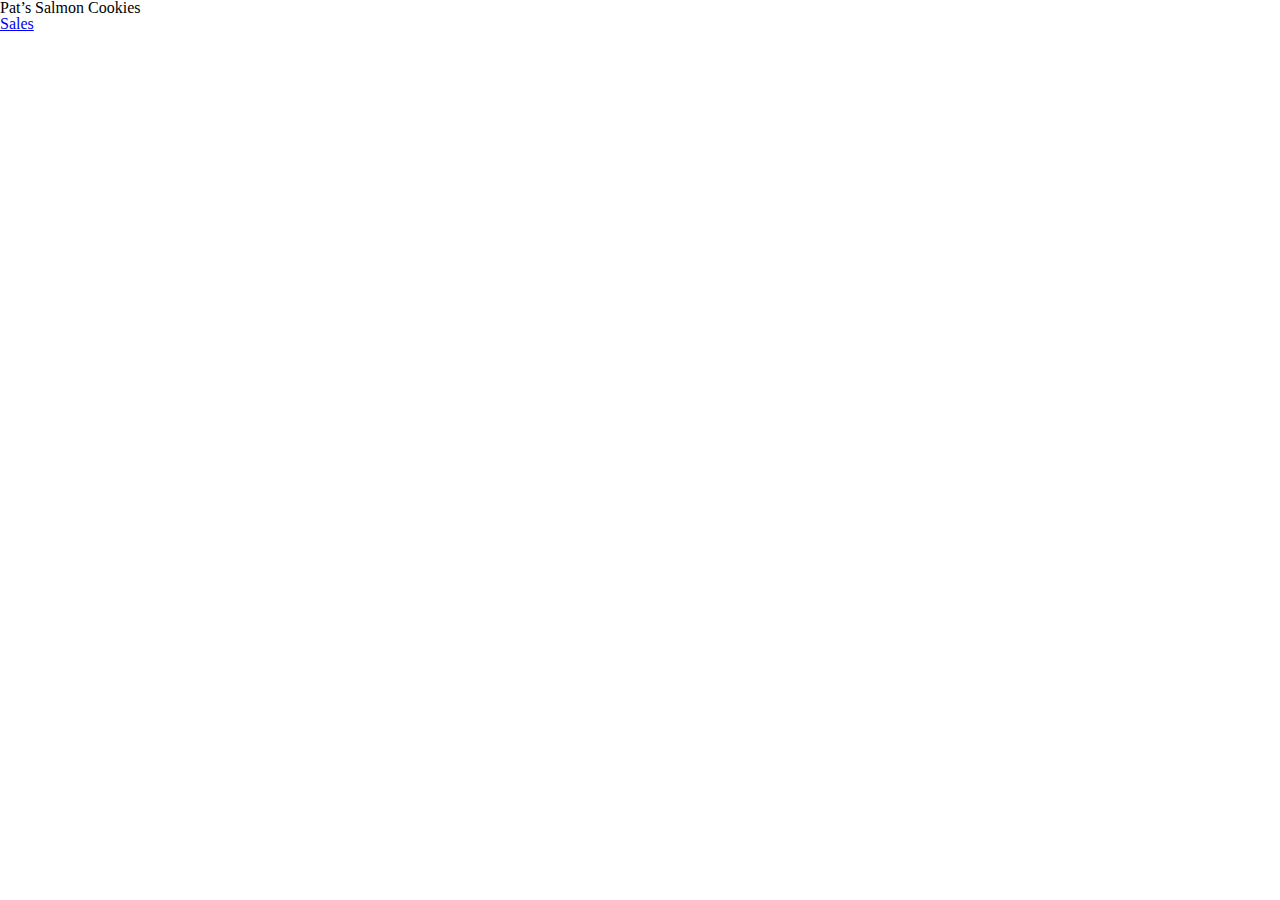
==== index.html @ 95502895 "lab 6" ====
<!DOCTYPE html>
<html lang="en">

<head>
    <meta charset="UTF-8">
    <meta http-equiv="X-UA-Compatible" content="IE=edge">
    <meta name="viewport" content="width=device-width, initial-scale=1.0">
    <link rel="stylesheet" href="css/reset.css">
    <link rel="stylesheet" href="css/style.css">
    <title>Pat’s Salmon Cookies </title>
</head>

<body>
    <header>
        <h2> Pat’s Salmon Cookies </h2>
       
      
    </header>
    
    <main>
        
    </main>
    <a href="sales.html">Sales</a>

</body>

</html>
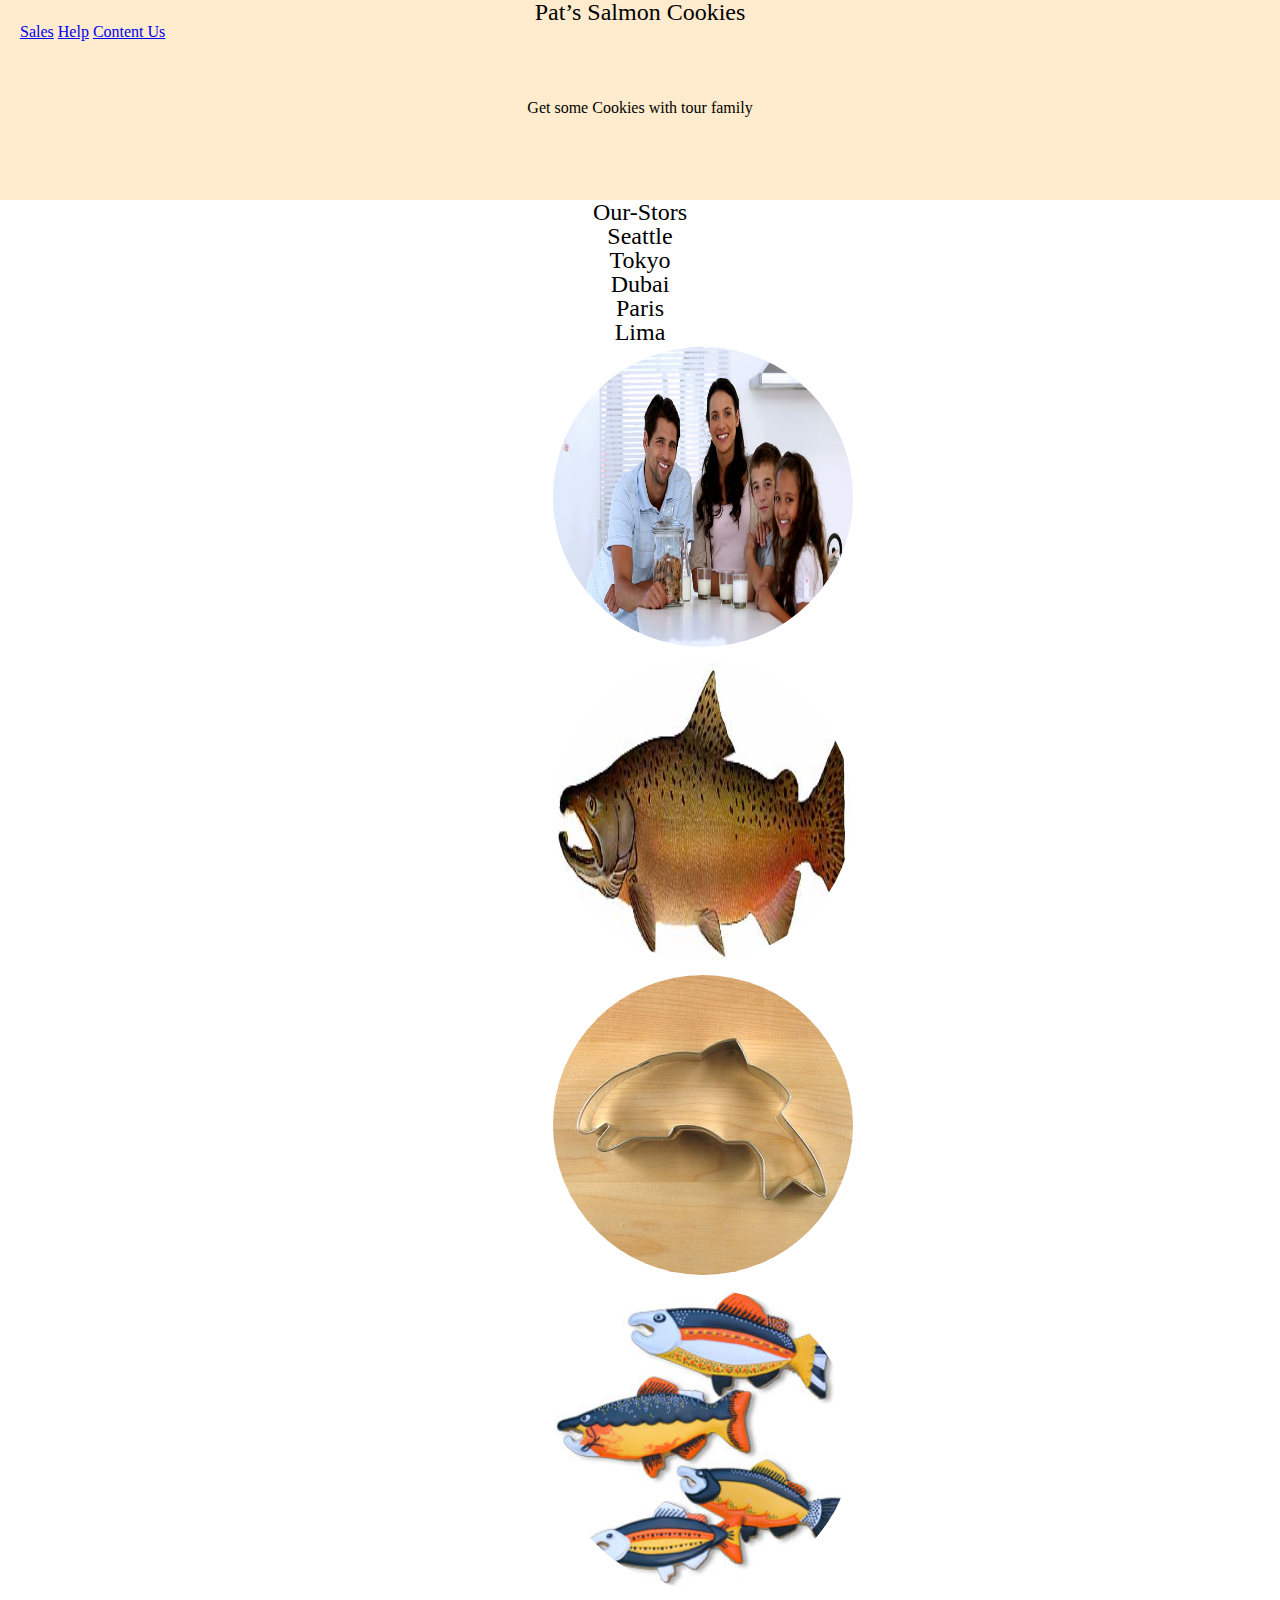
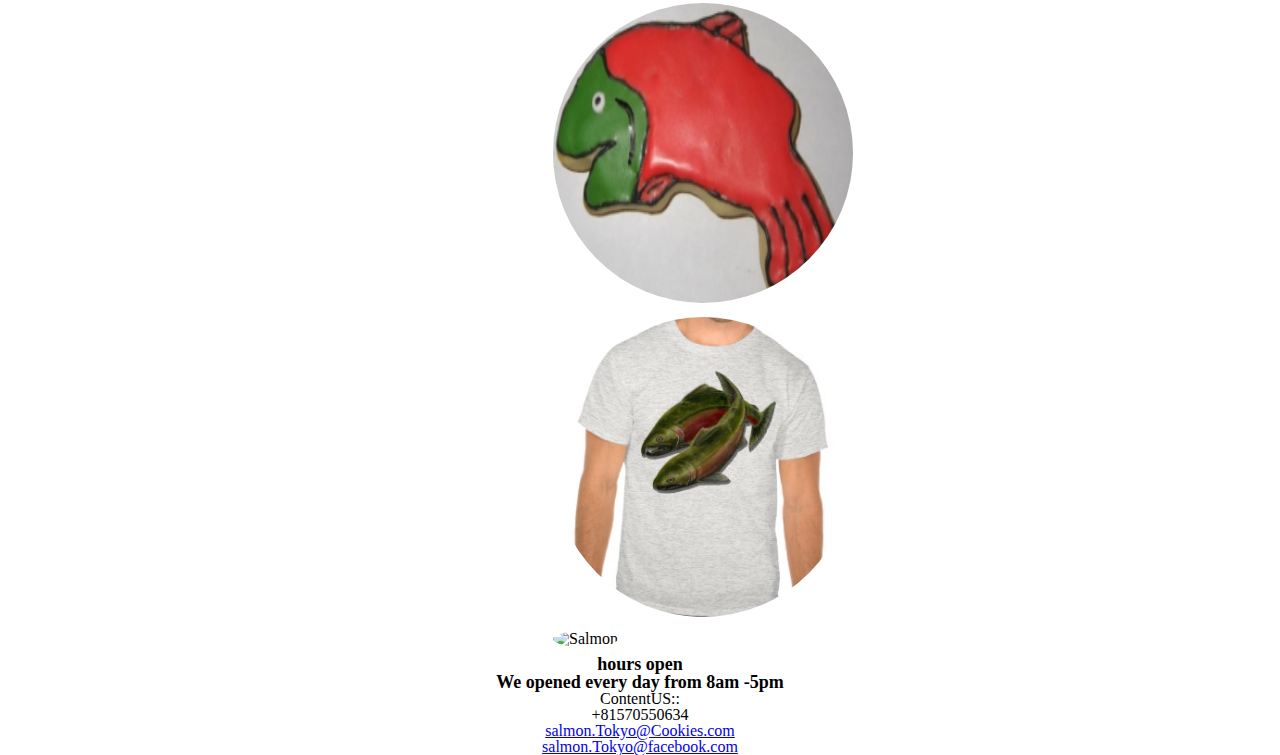
==== commit 083a5d88: "add style" ====
--- a/index.html
+++ b/index.html
@@ -13,14 +13,67 @@
 <body>
     <header>
         <h2> Pat’s Salmon Cookies </h2>
-       
-      
+        <div class="links">
+            <a href="sales.html">Sales</a>
+            <a href="#">Help</a>
+            <a href="#">Content Us</a>
+        </div>
+
     </header>
-    
+    <header>
+        <div id="info">
+
+            <p>Get some Cookies with tour family</p>
+
+        </div>
+    </header>
+
+
     <main>
-        
+
+        <div id="stors">
+            <h3> Our-Stors</h3>
+            <li><a href="#"></a>Seattle</li>
+            <li><a href="#"></a>Tokyo</li>
+            <li><a href="#"></a>Dubai</li>
+            <li><a href="#"></a>Paris</li>
+            <li><a href="#"></a>Lima</li>
+        </div>
+
+
+
+
+        <section id="sal">
+            <div ><img  class="img" src="img/family.jpg" alt="family"></div>
+            <div ><img class="img" src="img/chinook.jpg" alt="chin"></div>
+            <div ><img  class="img" src="img/cutter.jpeg" alt="cutter"></div>
+            <div ><img  class="img" src="img/fish.jpg" alt="fis"></div>
+            <div ><img  class="img" src="img/frosted-cookie.jpg" alt="fro"></div>
+            <div ><img class="img"  src="img/shirt.jpg" alt="shirt"></div>
+           <div ><img  class="img" src="img/salmon.png" alt="Salmon"></div> 
+
+
+            <div id="hour">
+                <h4>hours open</h4>
+                <p>We opened every day from 8am -5pm</p>
+
+            </div>
+
+            <div id="content">
+                <p>ContentUS::</p>
+                <p>+81570550634</p>
+
+                <p><a href="#">salmon.Tokyo@Cookies.com</a></p>
+                <p><a href="#">salmon.Tokyo@facebook.com</a></p>
+
+            </div>
+        </section>
+
+
+
     </main>
-    <a href="sales.html">Sales</a>
+
+
 
 </body>
 
--- a/css/style.css
+++ b/css/style.css
@@ -0,0 +1,57 @@
+table, tr, th ,td{
+    border: 1px solid black;
+    border-collapse: collapse;
+}
+
+.links{
+    display: inline-block;
+    padding-left: 20px;
+    
+    text-decoration: none;
+}
+header{
+    height: 100px;
+    background-color: blanchedalmond;
+}
+header h2{
+text-align: center;
+font-size: x-large;
+
+}
+#info{
+    text-align: center;
+color: black;
+}
+
+
+#stors{
+   color: black;
+   text-align: center;
+   font-size: x-large; 
+}
+
+
+#hour{
+    font-weight: bolder;
+    text-align: center;
+    font-size: large;
+}
+
+#content{
+    text-align: center;
+}
+
+/* #sal{
+    
+} */
+
+.img{
+    margin-left: 550px;
+    
+    border-radius: 50%;
+    margin-bottom: 5px;
+    border: 3px solid white; 
+    width: 300px;
+    height: 300px;
+    
+}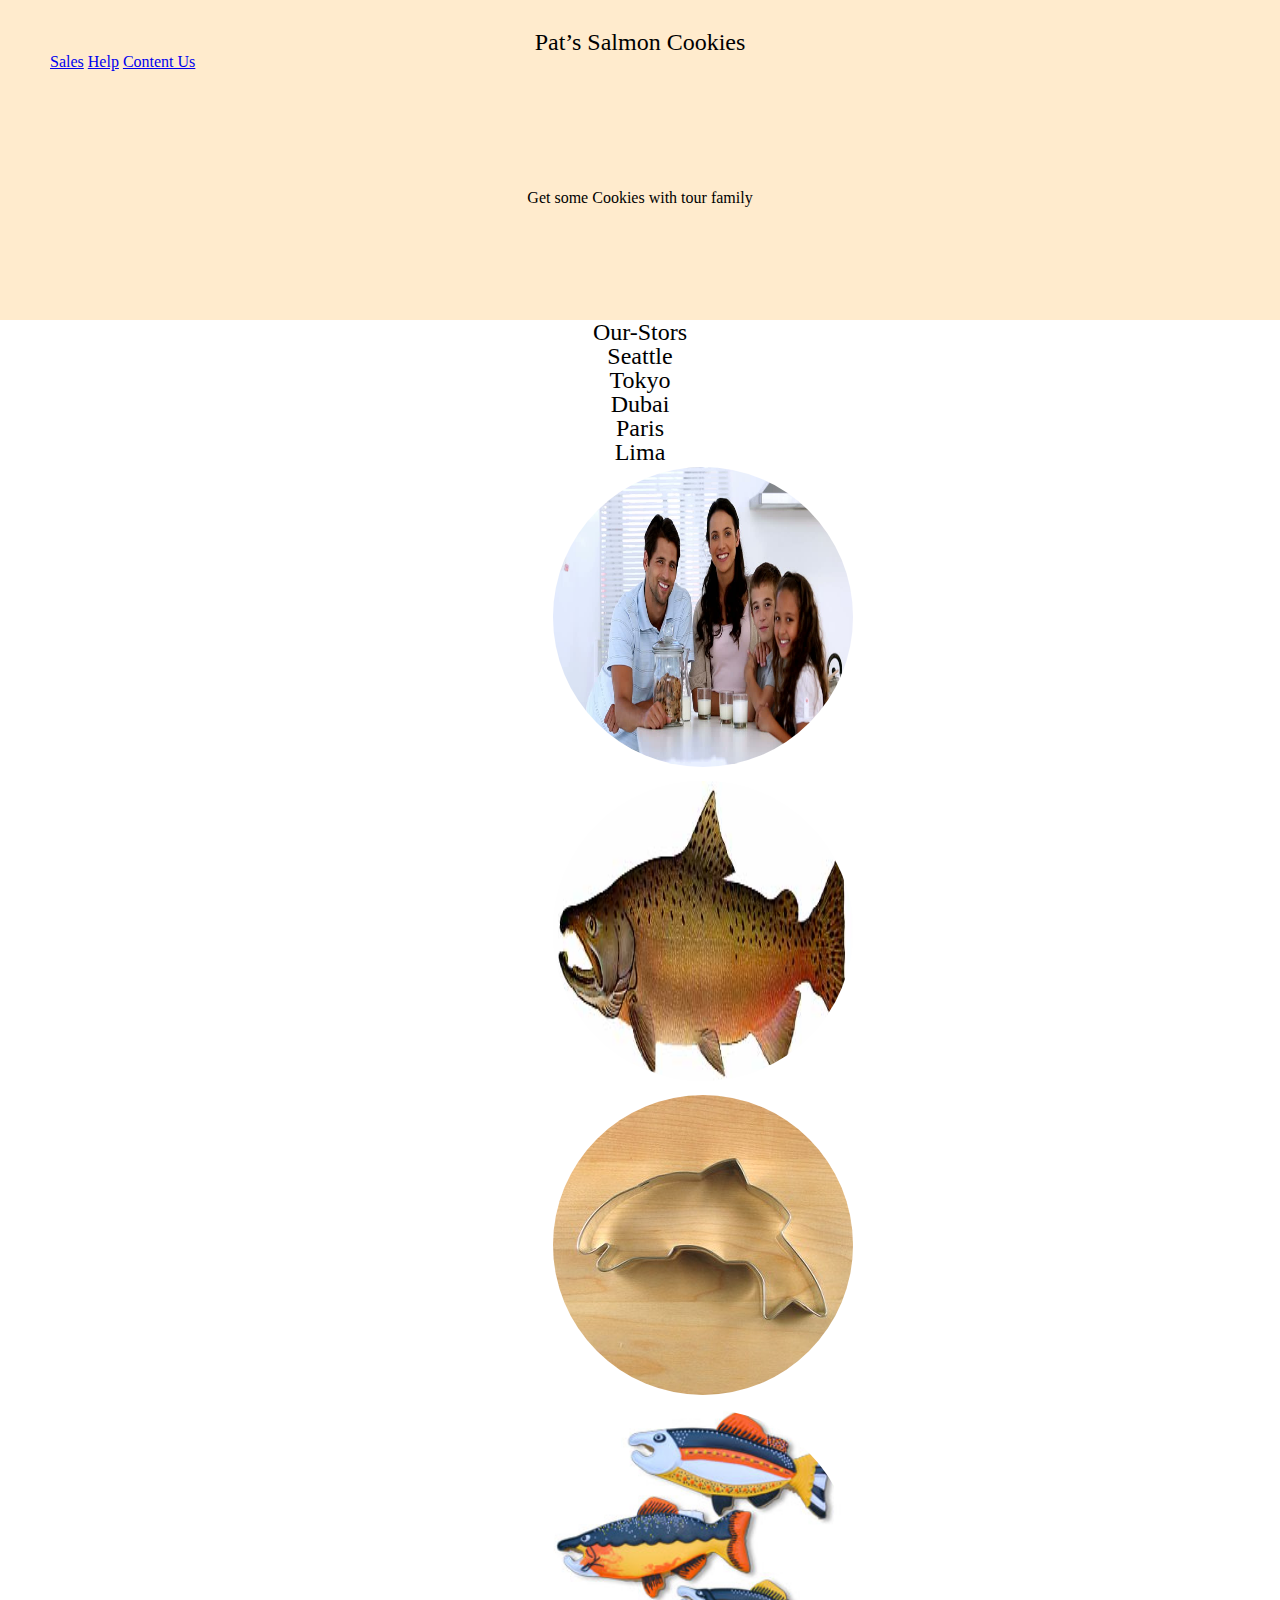
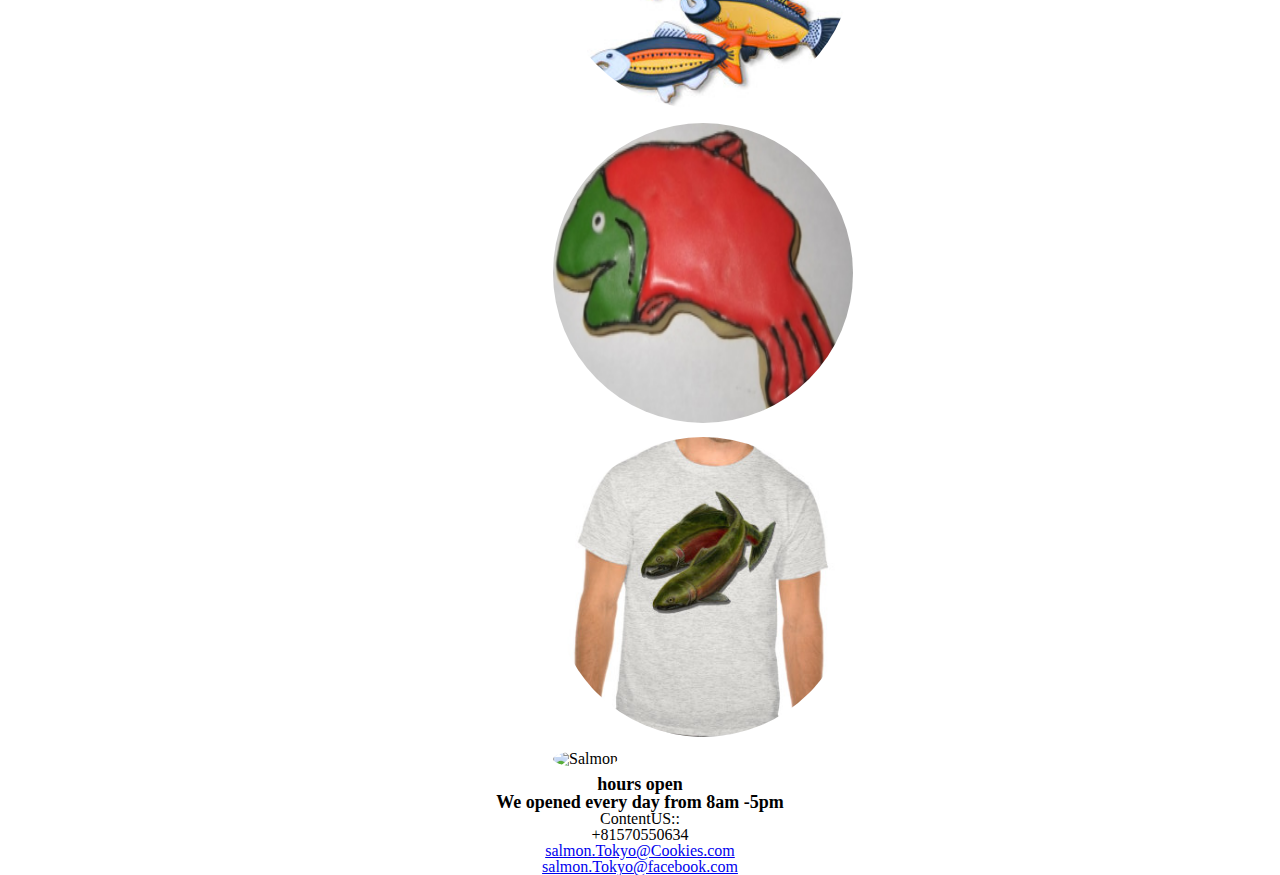
==== commit e6448488: "make a form to new store" ====
--- a/index.html
+++ b/index.html
@@ -5,7 +5,7 @@
     <meta charset="UTF-8">
     <meta http-equiv="X-UA-Compatible" content="IE=edge">
     <meta name="viewport" content="width=device-width, initial-scale=1.0">
-    <link rel="stylesheet" href="css/reset.css">
+    <link rel="stylesheet" href="css/reset.css"> 
     <link rel="stylesheet" href="css/style.css">
     <title>Pat’s Salmon Cookies </title>
 </head>
--- a/css/style.css
+++ b/css/style.css
@@ -1,6 +1,13 @@
 table, tr, th ,td{
     border: 1px solid black;
     border-collapse: collapse;
+}
+
+nav{
+    display: flex;
+}
+form{
+    margin-top: 30px;
 }
 
 .links{
@@ -10,6 +17,8 @@
     text-decoration: none;
 }
 header{
+    padding: 30px;
+    margin-top: 0px;
     height: 100px;
     background-color: blanchedalmond;
 }
@@ -54,4 +63,4 @@
     width: 300px;
     height: 300px;
     
-}+}
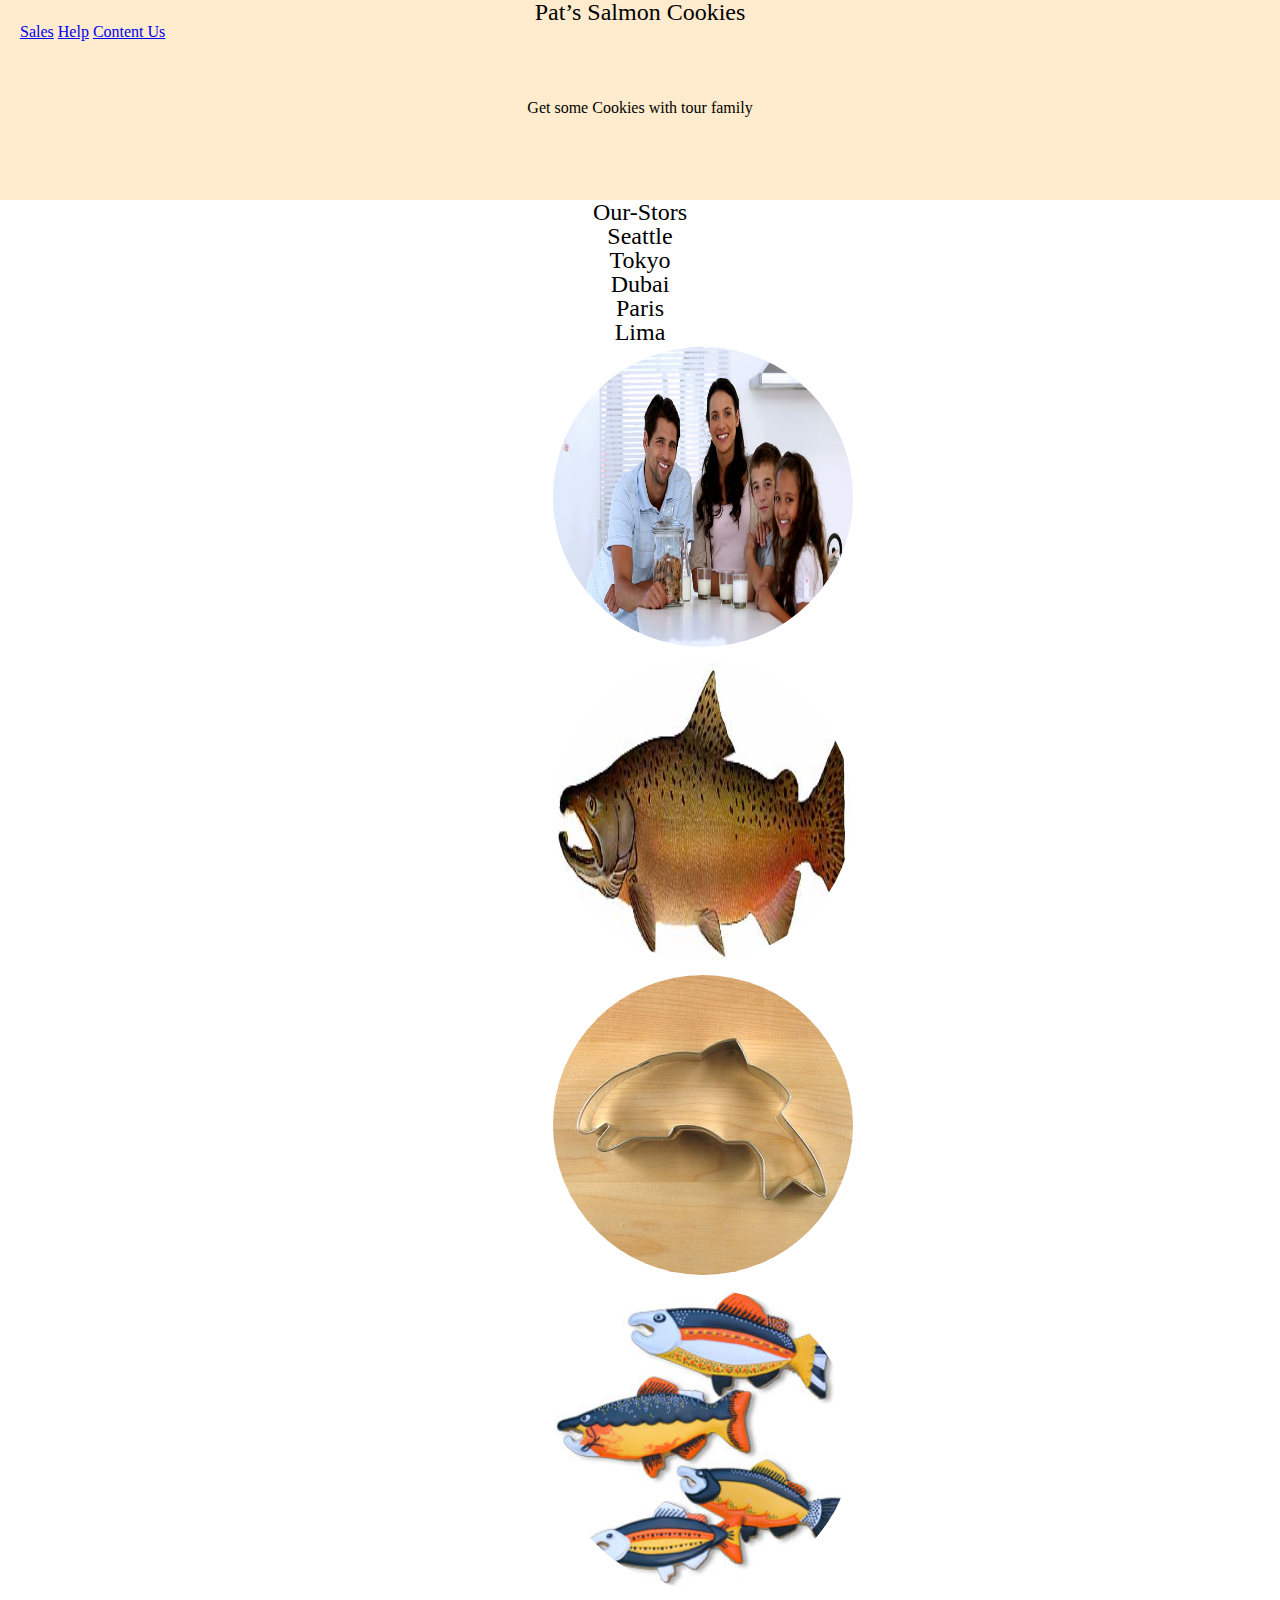
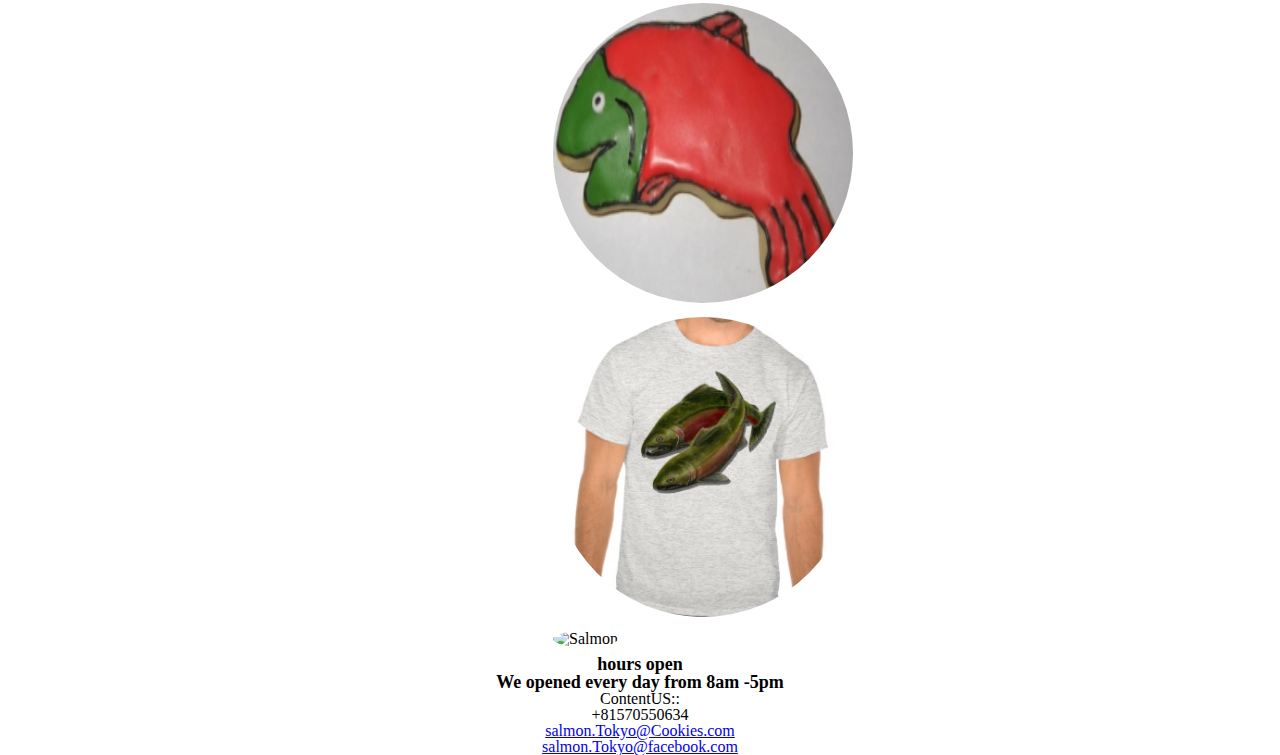
==== commit 5fa0709b: "Merge pull request #5 from rujeenaal-zyoud/main" ====
--- a/index.html
+++ b/index.html
@@ -5,7 +5,7 @@
     <meta charset="UTF-8">
     <meta http-equiv="X-UA-Compatible" content="IE=edge">
     <meta name="viewport" content="width=device-width, initial-scale=1.0">
-    <link rel="stylesheet" href="css/reset.css"> 
+    <link rel="stylesheet" href="css/reset.css">
     <link rel="stylesheet" href="css/style.css">
     <title>Pat’s Salmon Cookies </title>
 </head>
--- a/css/style.css
+++ b/css/style.css
@@ -2,12 +2,8 @@
     border: 1px solid black;
     border-collapse: collapse;
 }
-
-nav{
-    display: flex;
-}
-form{
-    margin-top: 30px;
+*{
+    position: relative;
 }
 
 .links{
@@ -17,8 +13,6 @@
     text-decoration: none;
 }
 header{
-    padding: 30px;
-    margin-top: 0px;
     height: 100px;
     background-color: blanchedalmond;
 }
@@ -63,4 +57,4 @@
     width: 300px;
     height: 300px;
     
-}
+}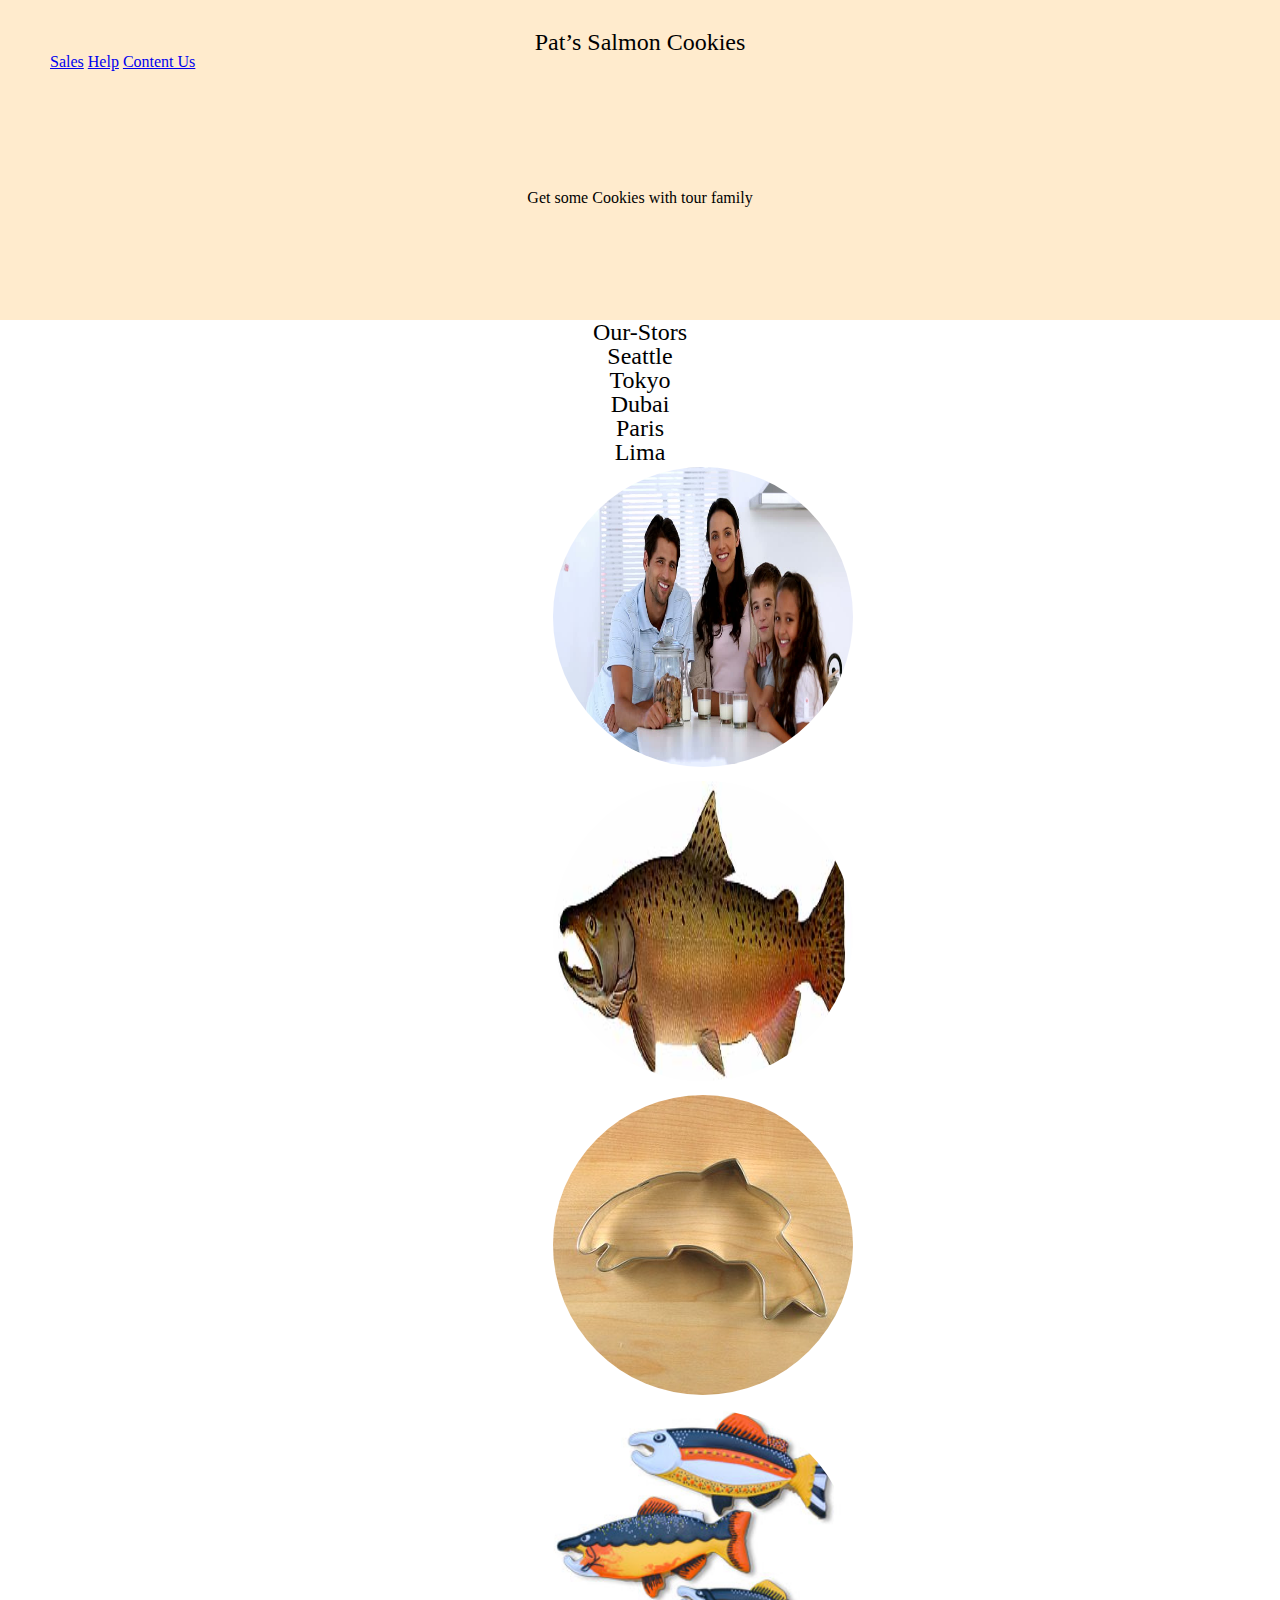
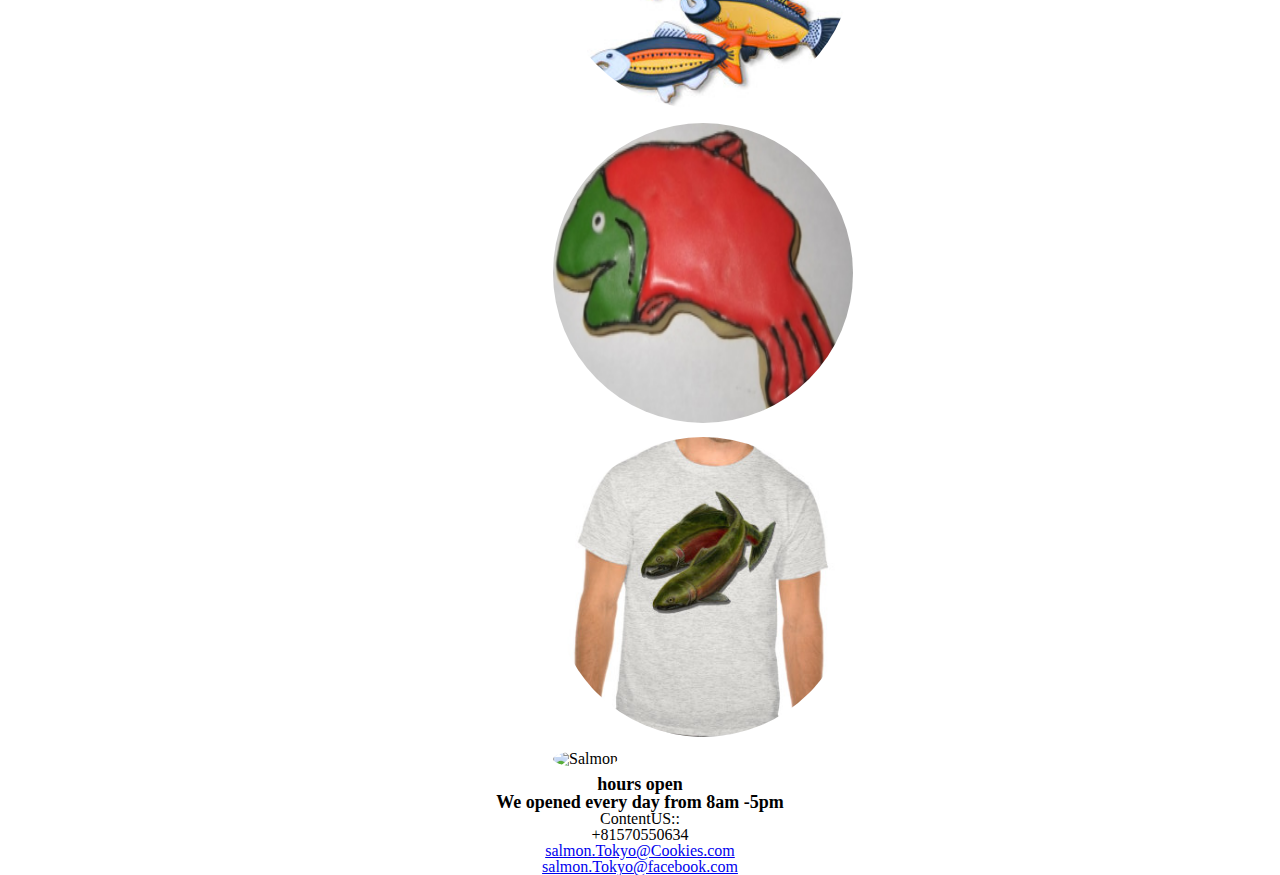
==== commit e0364969: "create a form" ====
--- a/index.html
+++ b/index.html
@@ -5,7 +5,7 @@
     <meta charset="UTF-8">
     <meta http-equiv="X-UA-Compatible" content="IE=edge">
     <meta name="viewport" content="width=device-width, initial-scale=1.0">
-    <link rel="stylesheet" href="css/reset.css">
+    <link rel="stylesheet" href="css/reset.css"> 
     <link rel="stylesheet" href="css/style.css">
     <title>Pat’s Salmon Cookies </title>
 </head>
--- a/css/style.css
+++ b/css/style.css
@@ -4,6 +4,13 @@
 }
 *{
     position: relative;
+}
+
+nav{
+    display: flex;
+}
+form{
+    margin-top: 30px;
 }
 
 .links{
@@ -13,6 +20,8 @@
     text-decoration: none;
 }
 header{
+    padding: 30px;
+    margin-top: 0px;
     height: 100px;
     background-color: blanchedalmond;
 }
@@ -57,4 +66,4 @@
     width: 300px;
     height: 300px;
     
-}+}
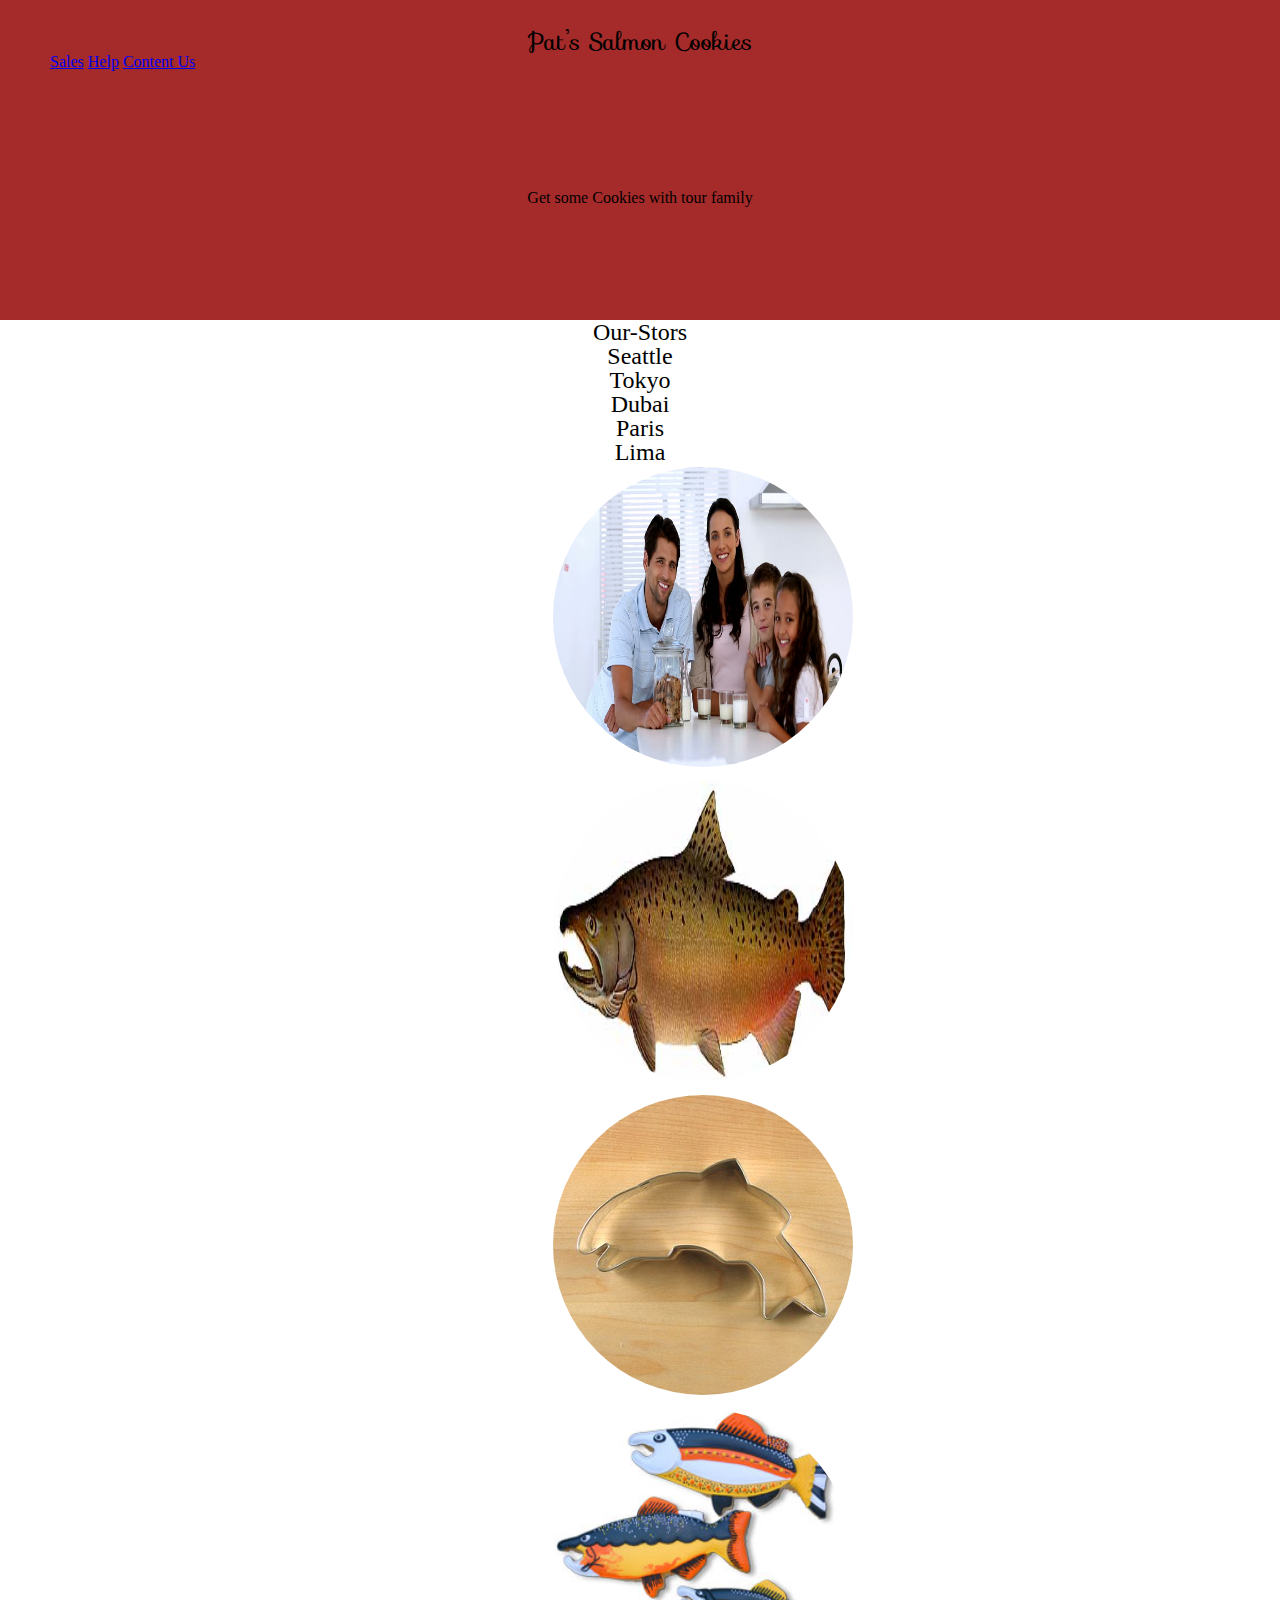
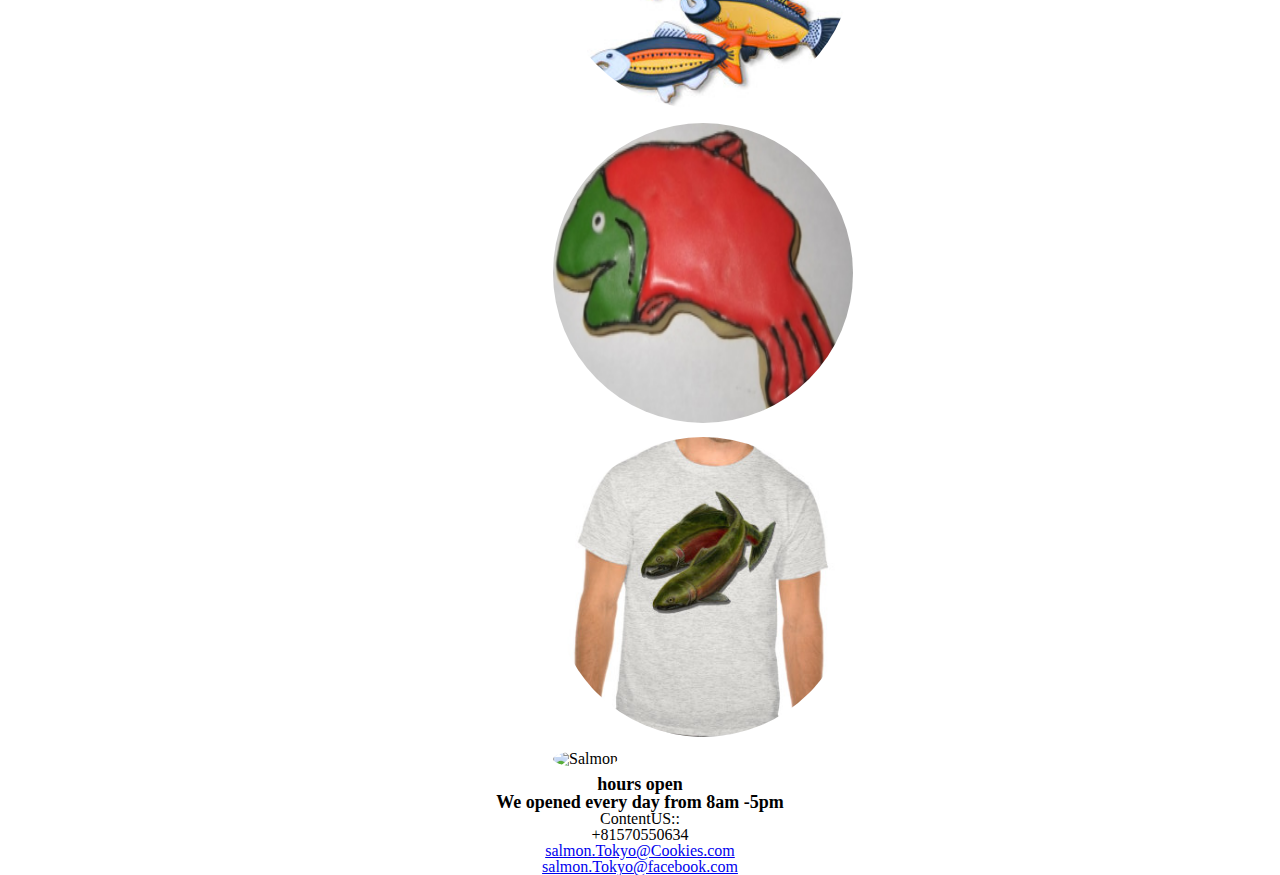
==== commit 8b141f5f: "style" ====
--- a/index.html
+++ b/index.html
@@ -7,6 +7,10 @@
     <meta name="viewport" content="width=device-width, initial-scale=1.0">
     <link rel="stylesheet" href="css/reset.css"> 
     <link rel="stylesheet" href="css/style.css">
+
+    <link rel="stylesheet" href="https://fonts.googleapis.com/css?family=Sofia">
+
+    <!-- <link rel="" -->
     <title>Pat’s Salmon Cookies </title>
 </head>
 
--- a/css/style.css
+++ b/css/style.css
@@ -23,11 +23,13 @@
     padding: 30px;
     margin-top: 0px;
     height: 100px;
-    background-color: blanchedalmond;
+    background-color: brown;
 }
 header h2{
 text-align: center;
 font-size: x-large;
+font-family: "Sofia";
+
 
 }
 #info{
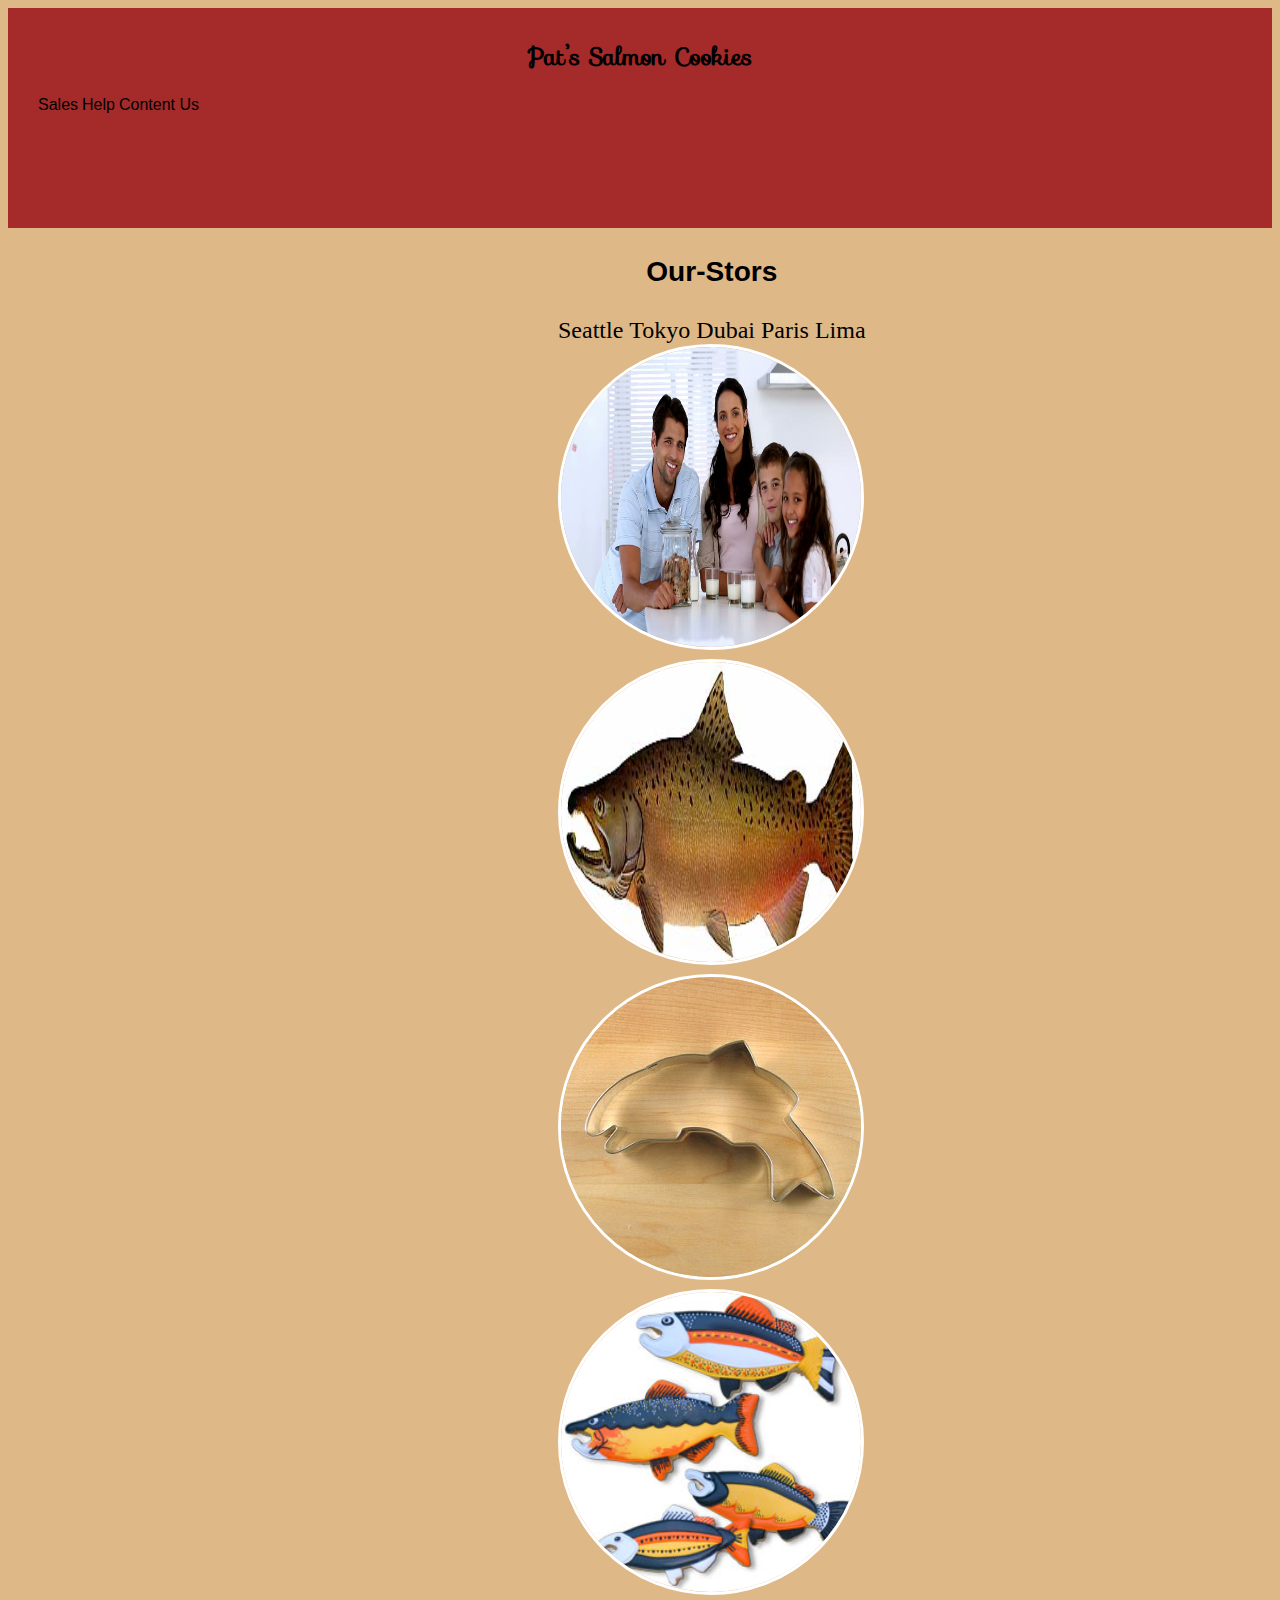
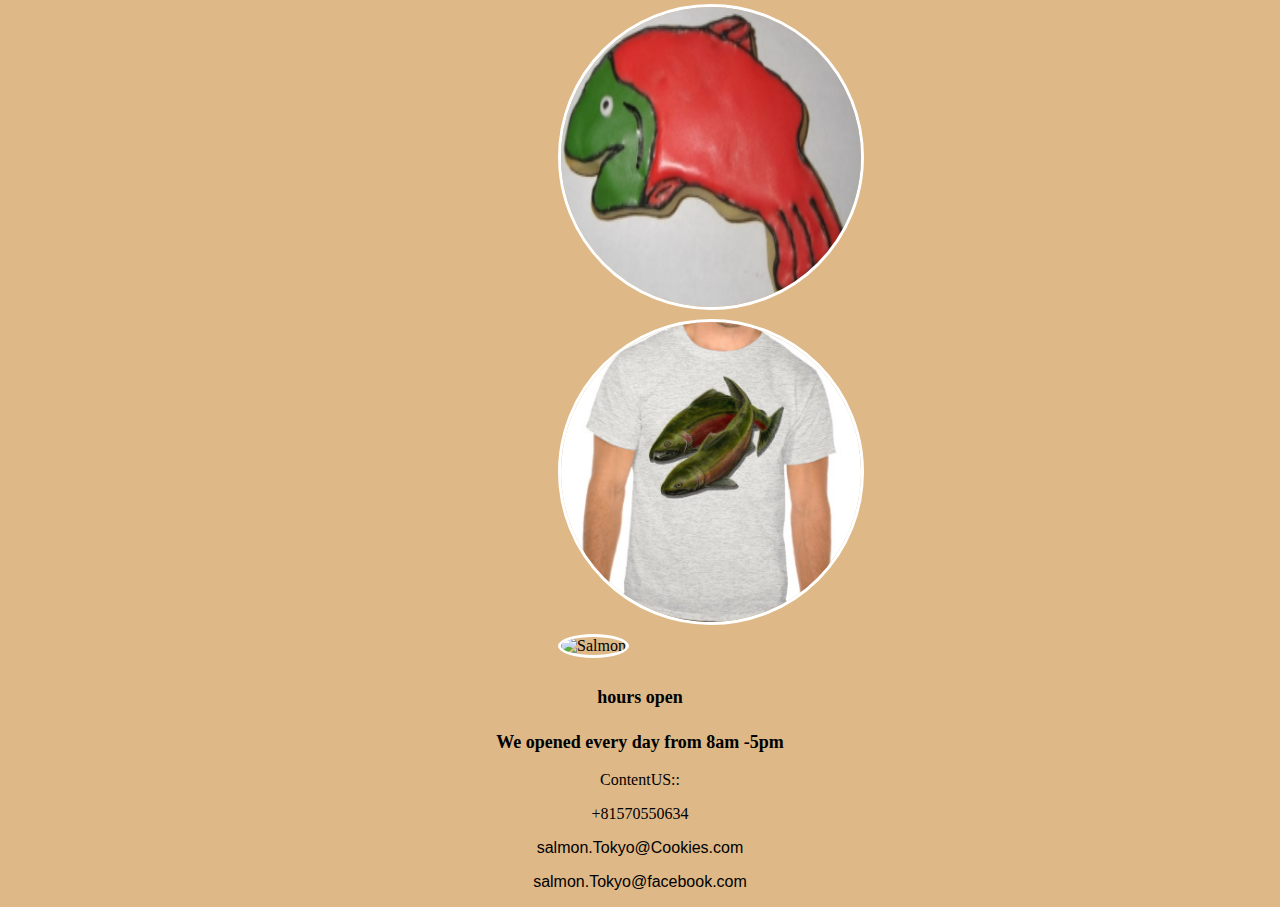
==== commit 4211b28c: "final salmon cookie" ====
--- a/index.html
+++ b/index.html
@@ -5,7 +5,7 @@
     <meta charset="UTF-8">
     <meta http-equiv="X-UA-Compatible" content="IE=edge">
     <meta name="viewport" content="width=device-width, initial-scale=1.0">
-    <link rel="stylesheet" href="css/reset.css"> 
+    <!-- <link rel="stylesheet" href="css/reset.css">  -->
     <link rel="stylesheet" href="css/style.css">
 
     <link rel="stylesheet" href="https://fonts.googleapis.com/css?family=Sofia">
@@ -24,13 +24,7 @@
         </div>
 
     </header>
-    <header>
-        <div id="info">
-
-            <p>Get some Cookies with tour family</p>
-
-        </div>
-    </header>
+    
 
 
     <main>
--- a/css/style.css
+++ b/css/style.css
@@ -1,17 +1,21 @@
-table, tr, th ,td{
+table, tr, th ,td{ 
+    margin-left: 30px;
     border: 1px solid black;
     border-collapse: collapse;
+
 }
-*{
-    position: relative;
+th{
+    height: 50px;
+    width: 70px;
+    background-color: brown;
 }
-
+/* tr{
+    background-color: #f2f2f2;
+} */
 nav{
     display: flex;
 }
-form{
-    margin-top: 30px;
-}
+
 
 .links{
     display: inline-block;
@@ -20,11 +24,13 @@
     text-decoration: none;
 }
 header{
-    padding: 30px;
-    margin-top: 0px;
-    height: 100px;
+     /* position:fixed;  */
+    padding: 10px;
+    /* margin-top: 0px; */
+    height: 200px;
     background-color: brown;
 }
+
 header h2{
 text-align: center;
 font-size: x-large;
@@ -32,16 +38,25 @@
 
 
 }
+h3{
+    font-family: Impact, Haettenschweiler, 'Arial Narrow Bold', sans-serif;
+
+}
+
 #info{
+font-weight: bolder;
     text-align: center;
 color: black;
 }
 
 
 #stors{
+    margin-left: 550px;
+    text-align: center;
    color: black;
-   text-align: center;
+   display: inline-block;
    font-size: x-large; 
+
 }
 
 
@@ -69,3 +84,29 @@
     height: 300px;
     
 }
+
+
+body{
+    background-color: burlywood;
+}
+
+a{
+    text-align: center;
+    text-decoration: none;
+    color: black;
+    font-family: Impact, Haettenschweiler, 'Arial Narrow Bold', sans-serif;
+}
+li{
+    text-align: center;
+    display: inline-block;
+
+}
+
+
+fieldset{
+    border:rgb(207, 106, 106);
+}
+
+#labe{
+    display: inline-block;
+}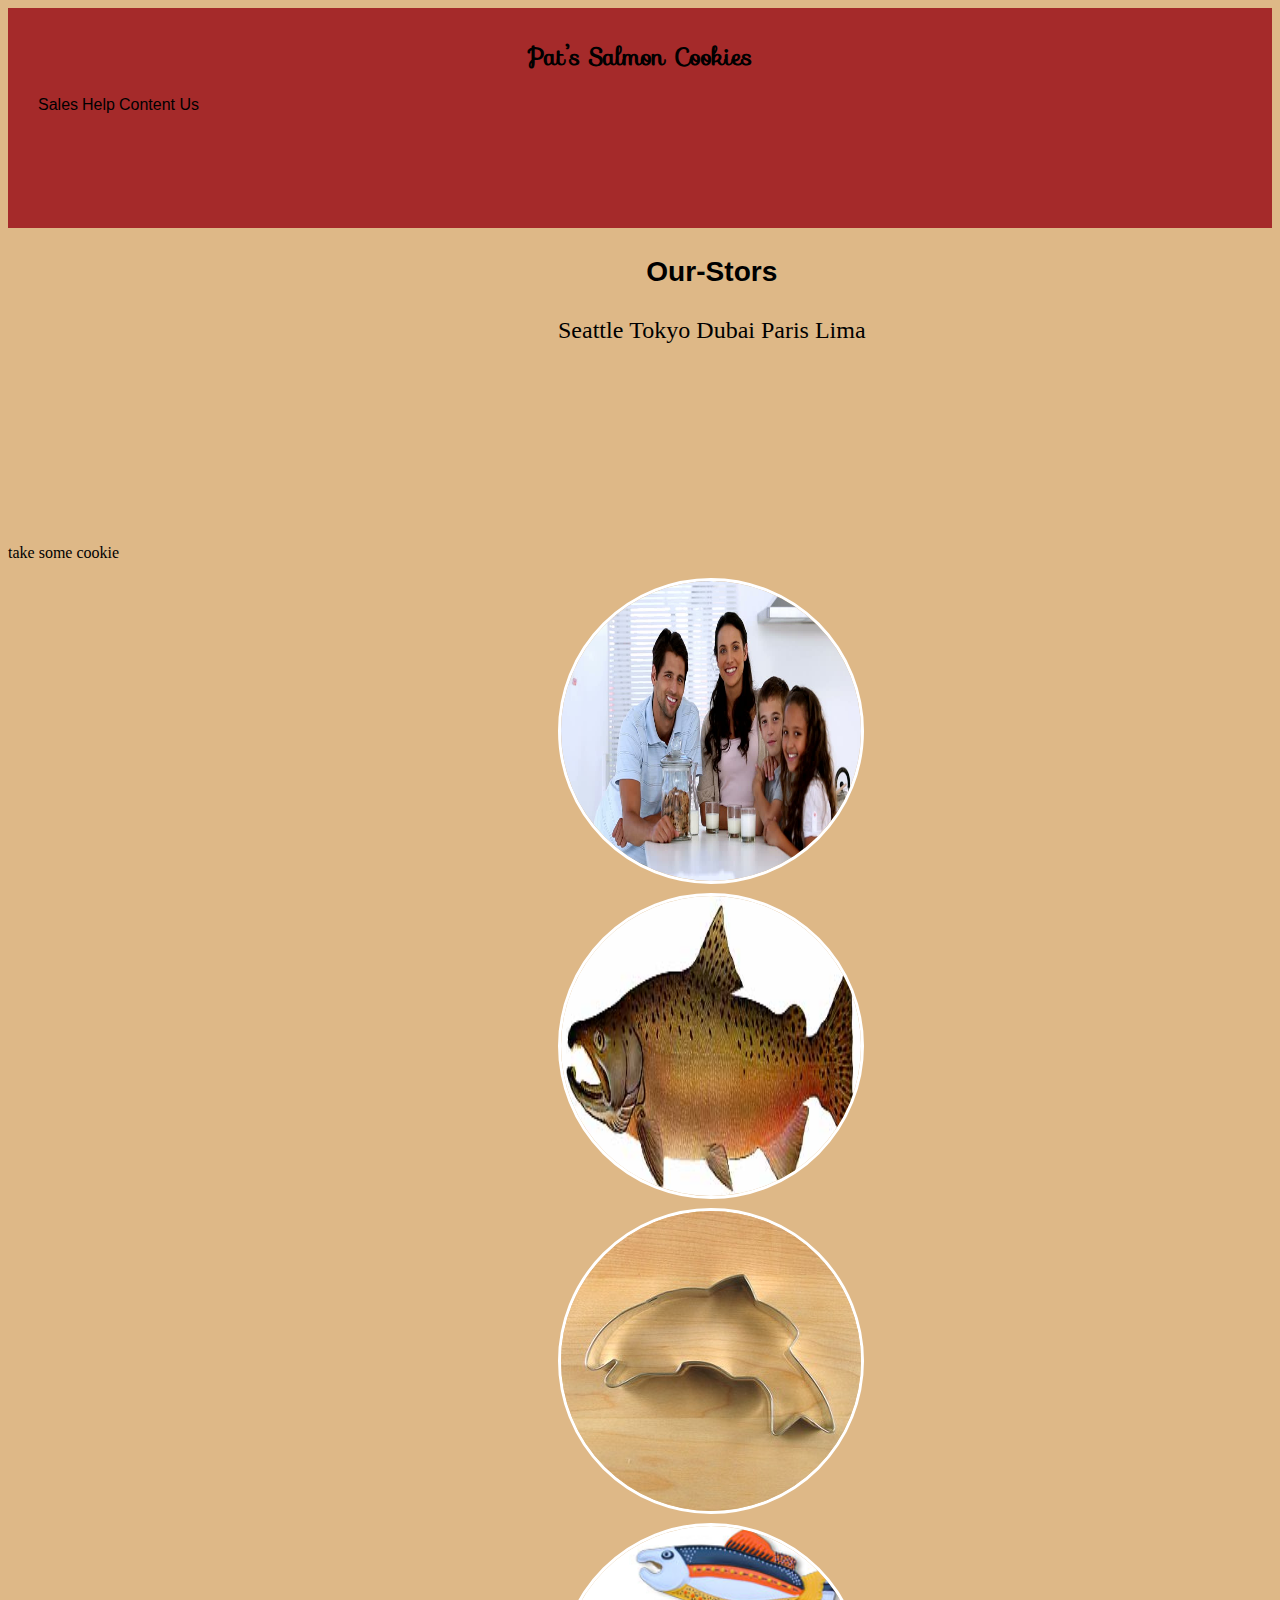
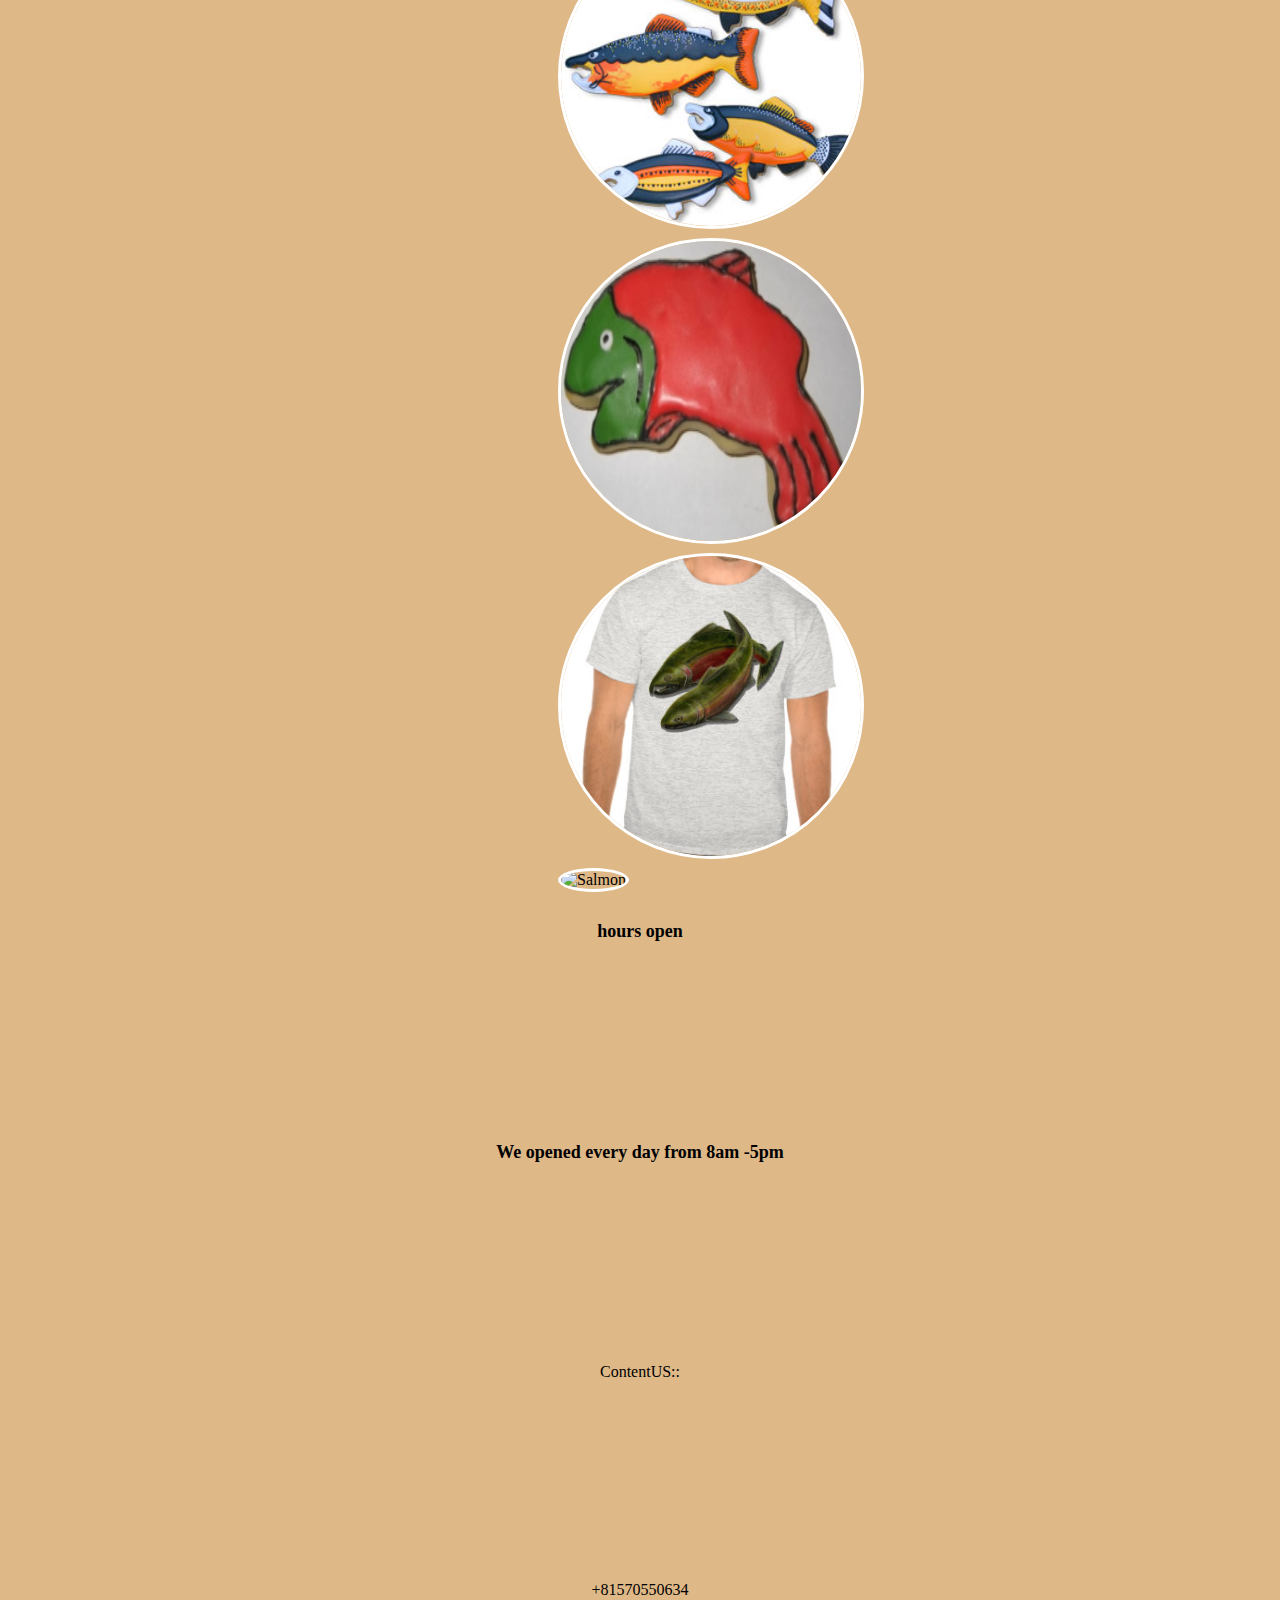
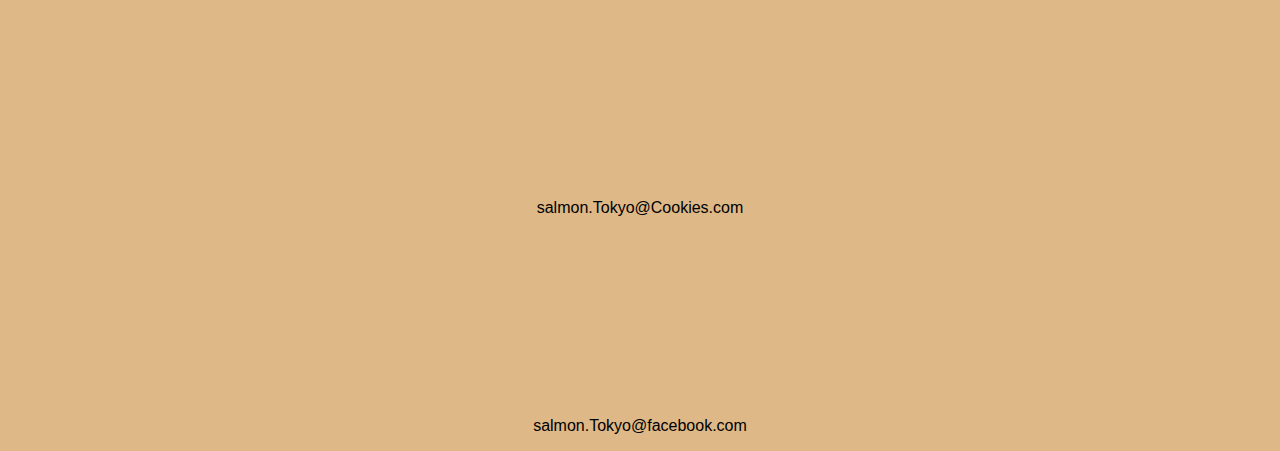
==== commit 7f09eecc: "style" ====
--- a/index.html
+++ b/index.html
@@ -40,6 +40,7 @@
 
 
 
+        <p style=" font-family: Lucida Console", "Courier New", monospace;>take some cookie</p>
 
         <section id="sal">
             <div ><img  class="img" src="img/family.jpg" alt="family"></div>
--- a/css/style.css
+++ b/css/style.css
@@ -105,8 +105,12 @@
 
 fieldset{
     border:rgb(207, 106, 106);
+    font-family: Verdana, Geneva, Tahoma, sans-serif;
 }
 
 #labe{
     display: inline-block;
+}
+p{
+    margin-top: 200px;
 }